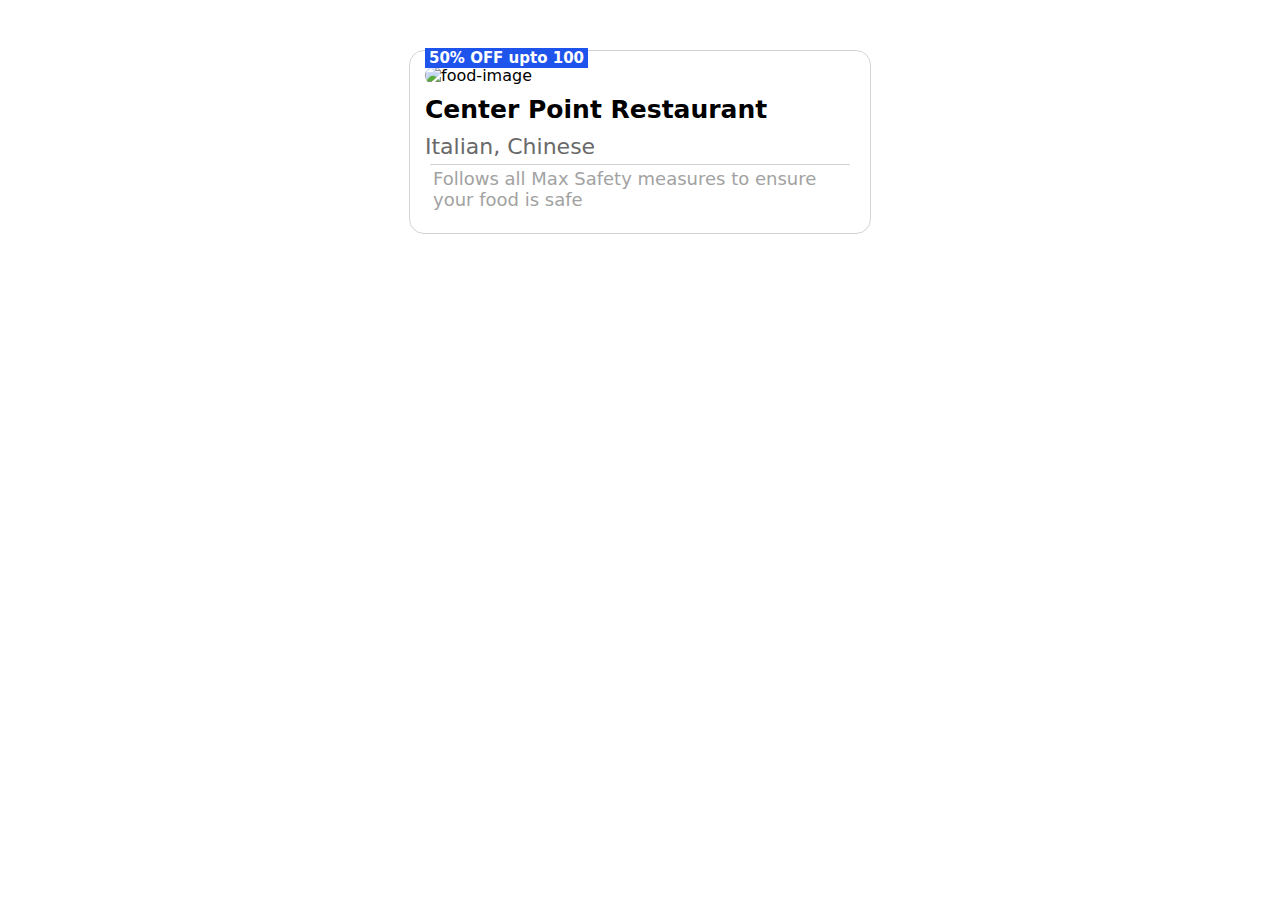
==== Assignment-2/index.html @ 7e7fd7d9 "Added html and css for box1" ====
<!DOCTYPE html>
<html lang="en">

<head>
    <meta charset="UTF-8">
    <meta name="viewport" content="width=device-width, initial-scale=1.0">
    <title>Assignment-2</title>
    <link rel="stylesheet" href="style.css">
</head>

<body>
    <div class="box">
        <div class="box-img">
            <img class="img1"
                src="https://plus.unsplash.com/premium_photo-1668146932661-2c7e3608ec51?w=900&auto=format&fit=crop&q=60&ixlib=rb-4.0.3&ixid=M3wxMjA3fDB8MHxzZWFyY2h8NXx8YmlyaXlhbml8ZW58MHx8MHx8fDA%3D"
                alt="food-image">
            <div class="text">
                50% OFF upto 100
            </div>
        </div>
        <div class="heading">
            Center Point Restaurant
        </div>
        <div class="line">
            Italian, Chinese
        </div>
        <div class="footer">

            Follows all Max Safety measures to ensure your food is safe
        </div>
    </div>



</body>

</html>
---- Assignment-2/style.css ----
body{
    font-family: system-ui, -apple-system, BlinkMacSystemFont, 'Segoe UI', Roboto, Oxygen, Ubuntu, Cantarell, 'Open Sans', 'Helvetica Neue', sans-serif;
}
.box{
    width: 430px;
    border: 1px solid lightgray;
    border-radius: 15px;
    margin: 50px auto;
    padding: 15px;
}
.box-img{
    position: relative;
    
}
.img1{
    width: 100%;
    border-radius: 15px;
}
.text{
    position: absolute;
    color: white;
    background-color: rgb(30, 84, 235);
    bottom: 17px;
    font-size: 15px;
    padding: 1px 4px;
    font-weight: bold;
}
.heading{
    font-size: 25px;
    margin: 10px 0;
    font-weight: bold;
}
.line{
    color: rgb(105, 105, 105);
    margin: 5px 0;
    font-size: 22px;
}
.footer{
    border-top: 1px solid lightgray;
    font-size: 18px;
    margin: 5px;
    padding: 3px;
    color: rgb(162, 162, 162);
}
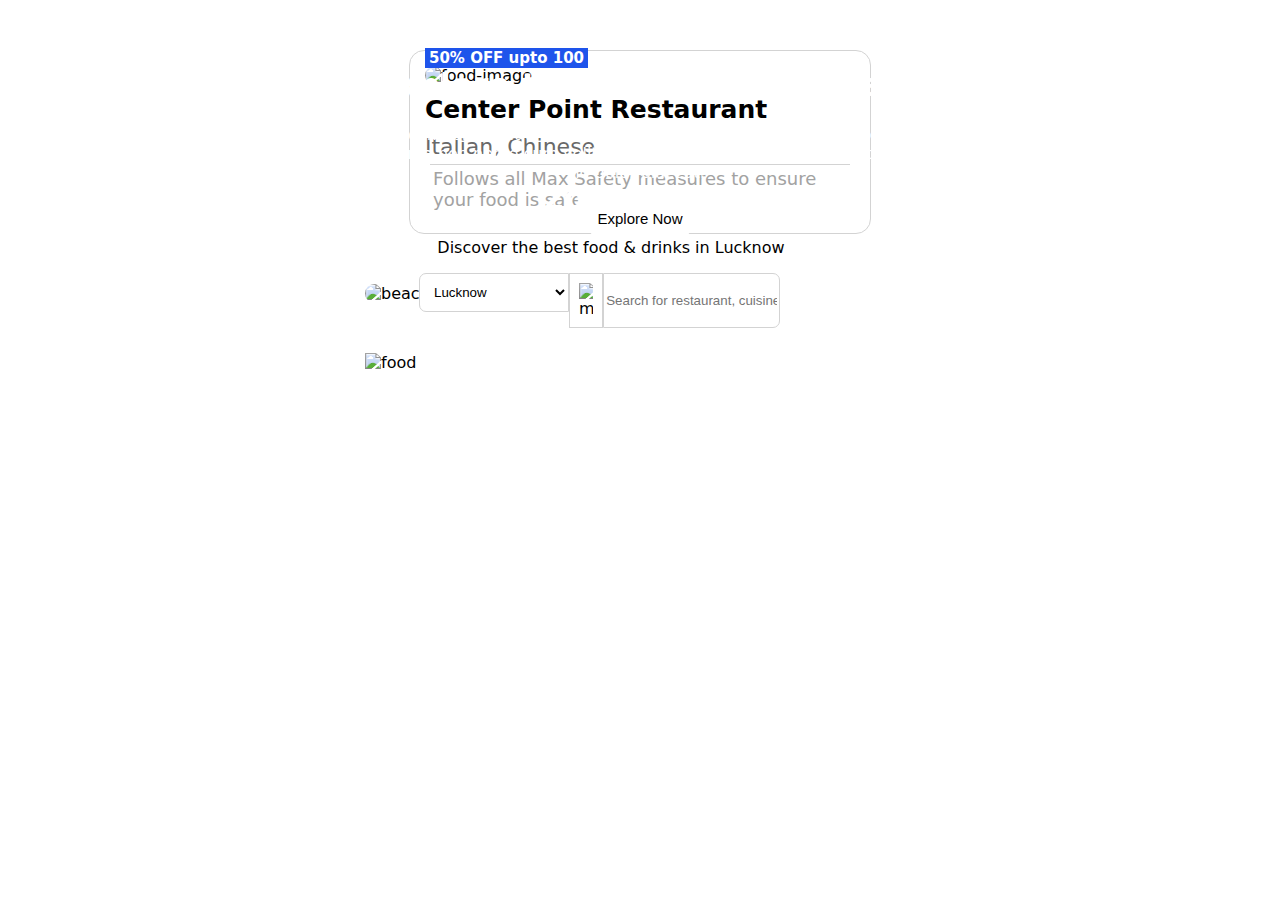
==== commit b9425a3e: "Added box2 and box3" ====
--- a/Assignment-2/index.html
+++ b/Assignment-2/index.html
@@ -29,7 +29,35 @@
             Follows all Max Safety measures to ensure your food is safe
         </div>
     </div>
-
+    <div class="box2">
+        <img src="https://images.unsplash.com/photo-1516872905660-e96c01ac5ada?w=900&auto=format&fit=crop&q=60&ixlib=rb-4.0.3&ixid=M3wxMjA3fDB8MHxzZWFyY2h8M3x8c3Vuc2V0JTIwYXQlMjBzaG9yZXxlbnwwfHwwfHx8MA%3D%3D"
+            alt="beach" class="box2-img">
+        <div class="box2-content">
+            <h1>Explore the diversities in Bali</h1>
+            <p>Lorem ipsum sit amet consectetur adipisicing elit. Ex adipisci, minima non nemo cum velit laborum
+                cupiditate aperiam voluptate id dolor placeat.</p>
+            <button class="box2-btn">Explore Now</button>
+        </div>
+    </div>
+    <div class="box3">
+        <img src="https://b.zmtcdn.com/web_assets/81f3ff974d82520780078ba1cfbd453a1583259680.png" alt="food"
+            class="box3-img">
+        <div class="box3-content">
+            <h1>zomato</h1>
+            <p>Discover the best food & drinks in Lucknow</p>
+            <div class="search-bar">
+                <div class="select">
+                    <select>
+                        <option>Lucknow</option>
+                    </select>
+                </div>
+                <div class="search">
+                    <img class="search-img" src="https://encrypted-tbn0.gstatic.com/images?q=tbn:ANd9GcSyi_CVTmoL1ITHFxQkfLwvj93hcsgA1Olkhg&s" alt="magnify">
+                    <input type="text" placeholder="Search for restaurant, cuisine or a dish">
+                </div>
+            </div>
+        </div>
+    </div>
 
 
 </body>
--- a/Assignment-2/style.css
+++ b/Assignment-2/style.css
@@ -42,3 +42,75 @@
     padding: 3px;
     color: rgb(162, 162, 162);
 }
+.box2{
+    width: 550px;
+    margin: 50px auto;
+    position: relative;
+}
+.box2-img{
+    width: 100%;
+    border-radius: 20px;
+    
+}
+.box2-content{
+    position: absolute;
+    text-align: center;
+    padding: 4px;
+    bottom: 60px;
+    color: white;
+}
+.box2-btn{
+    border: 0;
+    background-color: white;
+    padding: 12px;
+    border-radius: 20px;
+    font-size: 15px;
+}
+.box3{
+    position: relative;
+    width: 550px;
+    margin: 50px auto;
+}
+.box3-img{
+    width: 100%;
+}
+.box3-content{
+    position: absolute;
+    text-align: center;
+    padding: 4px;
+    bottom: 40px;
+}
+.box3-content h1{
+    color: white;
+}
+.search-bar{
+    width: 100%;
+    display: inline-flex;
+    margin-left: 50px;
+    background-color: white;
+}
+.select select{
+    width: 150px;
+    border: 1px solid lightgray;
+    padding: 10px;
+    background-color: white;
+    border-top-left-radius: 7px;
+    border-bottom-left-radius: 7px;
+}
+.search{
+    display: inline-flex;
+}
+.search-img{
+    background-color: white;
+    display: inline-block;
+    width: 5%;
+    padding: 9px;
+    border: 1px solid lightgray;
+    margin: 0;
+}
+.search input{
+    border: 1px solid lightgray;
+    border-top-right-radius: 7px;
+    border-bottom-right-radius: 7px;
+    width: 60%
+}
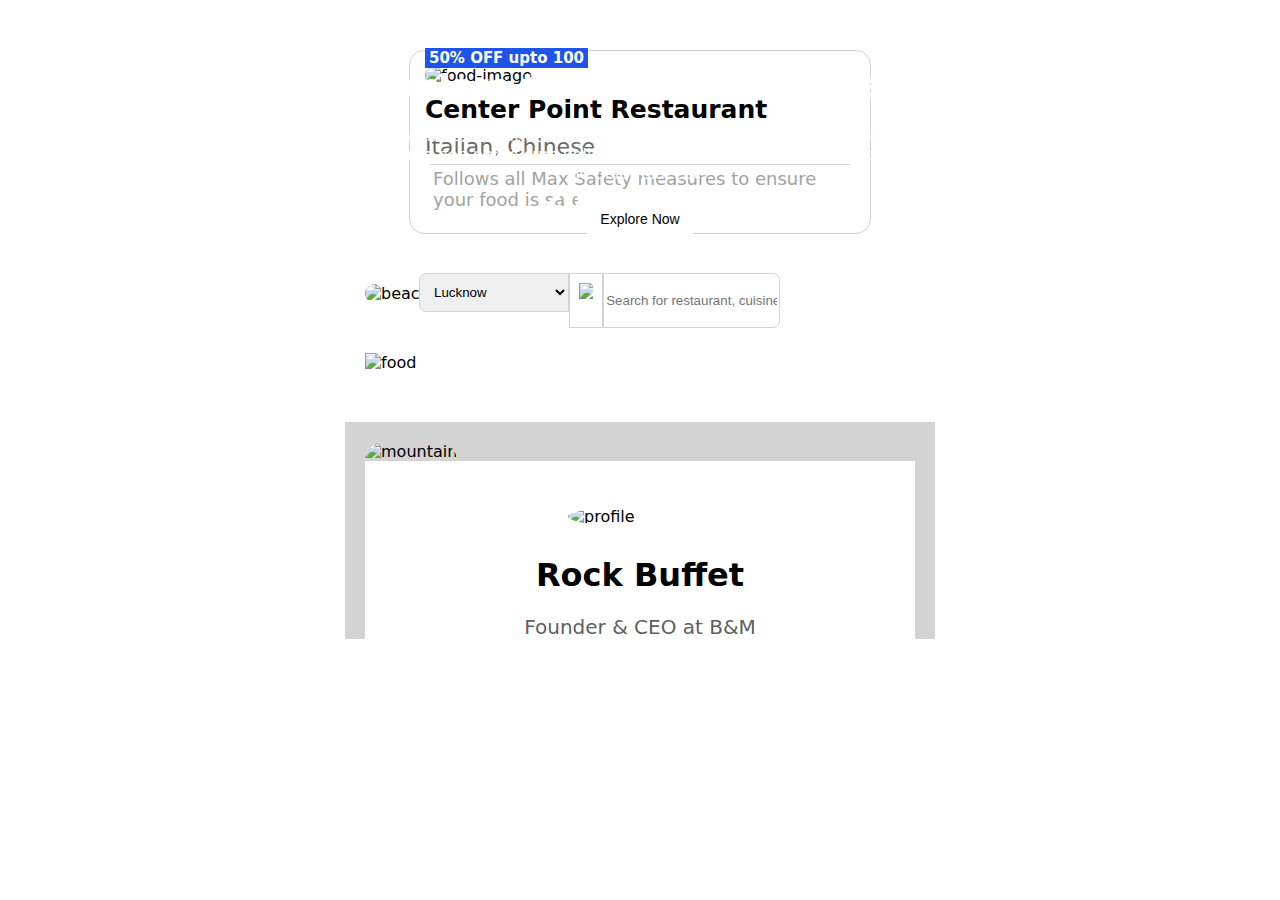
==== commit e2327ceb: "Done all" ====
--- a/Assignment-2/index.html
+++ b/Assignment-2/index.html
@@ -47,15 +47,31 @@
             <p>Discover the best food & drinks in Lucknow</p>
             <div class="search-bar">
                 <div class="select">
-                    <select>
+                    <select class="select1">
                         <option>Lucknow</option>
                     </select>
                 </div>
                 <div class="search">
-                    <img class="search-img" src="https://encrypted-tbn0.gstatic.com/images?q=tbn:ANd9GcSyi_CVTmoL1ITHFxQkfLwvj93hcsgA1Olkhg&s" alt="magnify">
+                    <img class="search-img"
+                        src="https://encrypted-tbn0.gstatic.com/images?q=tbn:ANd9GcSyi_CVTmoL1ITHFxQkfLwvj93hcsgA1Olkhg&s"
+                        alt="magnify">
                     <input type="text" placeholder="Search for restaurant, cuisine or a dish">
                 </div>
             </div>
+        </div>
+    </div>
+    <div class="box4">
+        <div class="images">
+            <img src="https://images.unsplash.com/photo-1516655543747-2973ac03d580?w=900&auto=format&fit=crop&q=60&ixlib=rb-4.0.3&ixid=M3wxMjA3fDB8MHxzZWFyY2h8MTh8fGhpbGxzfGVufDB8MHwwfHx8MA%3D%3D"
+                alt="mountain" class="box4-bg">
+            <div class="image">
+                <img src="https://images.unsplash.com/photo-1522075469751-3a6694fb2f61?w=900&auto=format&fit=crop&q=60&ixlib=rb-4.0.3&ixid=M3wxMjA3fDB8MHxzZWFyY2h8N3x8dXNlciUyMHByb2ZpbGV8ZW58MHx8MHx8fDI%3D"
+                    alt="profile" class="box4-profile">
+            </div>
+        </div>
+        <div class="box4-content">
+            <h1>Rock Buffet</h1>
+            <p>Founder & CEO at B&M</p>
         </div>
     </div>
 
--- a/Assignment-2/style.css
+++ b/Assignment-2/style.css
@@ -62,9 +62,9 @@
 .box2-btn{
     border: 0;
     background-color: white;
-    padding: 12px;
+    padding: 12px 19px;
     border-radius: 20px;
-    font-size: 15px;
+    font-size: 14px;
 }
 .box3{
     position: relative;
@@ -79,21 +79,18 @@
     text-align: center;
     padding: 4px;
     bottom: 40px;
-}
-.box3-content h1{
     color: white;
 }
+
 .search-bar{
     width: 100%;
     display: inline-flex;
     margin-left: 50px;
-    background-color: white;
 }
-.select select{
+.select1{
     width: 150px;
     border: 1px solid lightgray;
     padding: 10px;
-    background-color: white;
     border-top-left-radius: 7px;
     border-bottom-left-radius: 7px;
 }
@@ -101,10 +98,10 @@
     display: inline-flex;
 }
 .search-img{
-    background-color: white;
     display: inline-block;
     width: 5%;
     padding: 9px;
+    background-color: white;
     border: 1px solid lightgray;
     margin: 0;
 }
@@ -114,3 +111,39 @@
     border-bottom-right-radius: 7px;
     width: 60%
 }
+.box4{
+    width: 550px;
+    margin: 50px auto;
+    border: 20px solid lightgray;
+    border-bottom: none;
+    
+}
+.images{
+    background-color: lightgray;
+    position: relative;
+}
+.box4-bg{
+    width: 100%;
+    height: 170px;
+    border-top-left-radius: 20px;
+    border-top-right-radius: 20px;
+   
+}
+.box4-profile{
+    position: absolute;
+    width: 130px;
+    object-fit: cover;
+    border-radius: 50%;
+    bottom: -70px;
+    left: 198px;
+    border: 5px solid white;
+}
+.box4-content{
+    text-align: center;
+    margin-top: 95px;
+}
+.box4-content p{
+    color: rgb(95,95,95);
+    font-size: 20px; 
+}
+
